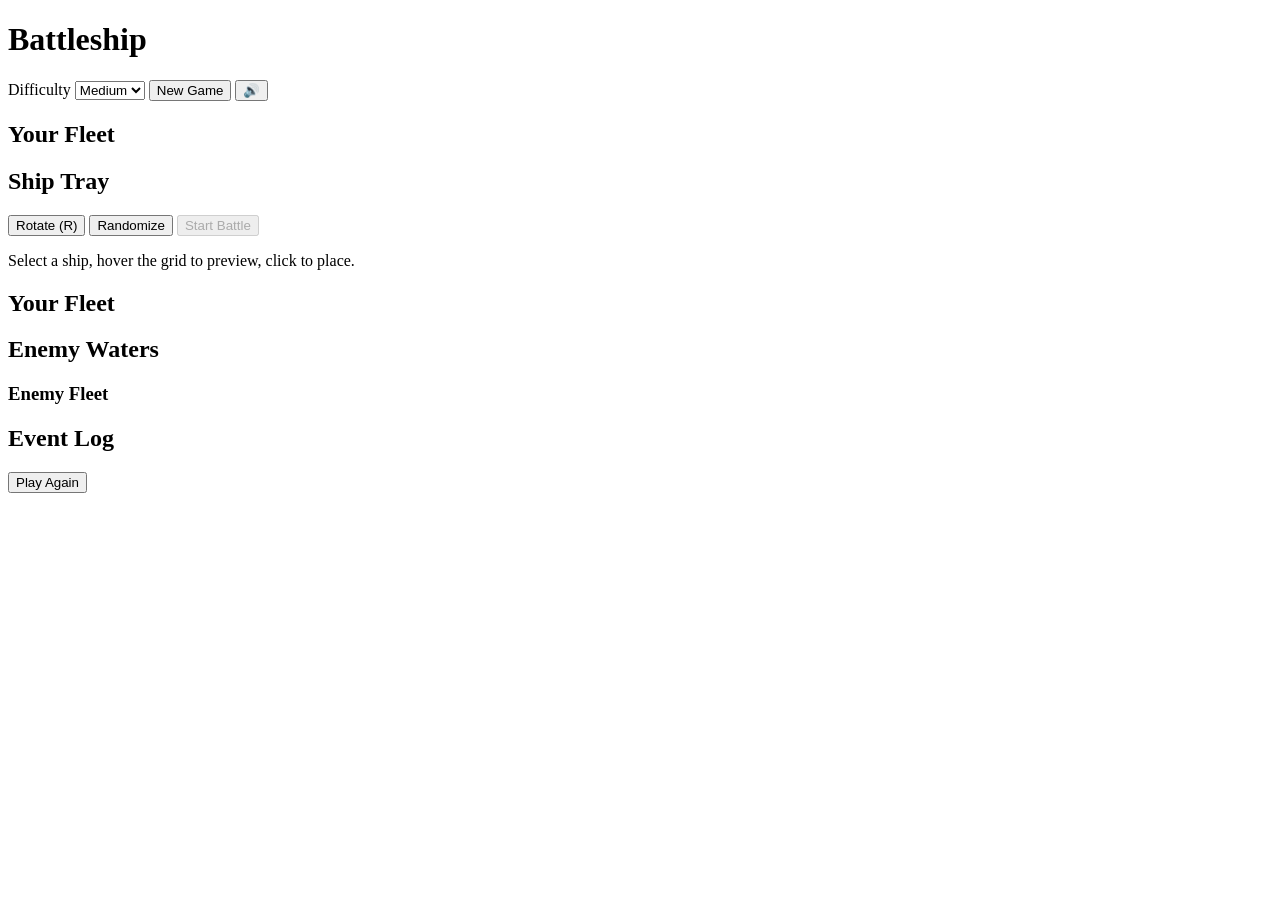
==== battleship/static/index.html @ 7959d07c "Add synthesized sound effects and WW2 ambience Generated with [Devin](https://devin.ai)  Co-Authored" ====
<!DOCTYPE html>
<html lang="en">
<head>
<meta charset="utf-8">
<title>Battleship</title>
<meta name="viewport" content="width=device-width, initial-scale=1">
<link rel="icon" href="data:,">
<link rel="stylesheet" href="/static/style.css">
</head>
<body>
<header>
  <h1>Battleship</h1>
  <div class="controls">
    <label for="difficulty">Difficulty</label>
    <select id="difficulty">
      <option value="easy">Easy</option>
      <option value="medium" selected>Medium</option>
      <option value="hard">Hard</option>
    </select>
    <button id="new-game">New Game</button>
    <button id="mute" title="Toggle sound">🔊</button>
  </div>
  <p id="status"></p>
</header>

<main>
  <section id="placement" class="hidden">
    <div class="board-wrap">
      <h2>Your Fleet</h2>
      <div id="place-board" class="board"></div>
    </div>
    <div class="tray-wrap">
      <h2>Ship Tray</h2>
      <div id="tray"></div>
      <div class="tray-buttons">
        <button id="rotate">Rotate (R)</button>
        <button id="randomize">Randomize</button>
        <button id="start" disabled>Start Battle</button>
      </div>
      <p class="hint">Select a ship, hover the grid to preview, click to place.</p>
    </div>
  </section>

  <section id="battle" class="hidden">
    <div class="board-wrap">
      <h2>Your Fleet</h2>
      <div id="player-board" class="board"></div>
    </div>
    <div class="board-wrap">
      <h2>Enemy Waters</h2>
      <div id="enemy-board" class="board"></div>
      <h3>Enemy Fleet</h3>
      <ul id="enemy-fleet"></ul>
    </div>
    <div class="log-wrap">
      <h2>Event Log</h2>
      <div id="log"></div>
    </div>
  </section>
</main>

<div id="gameover" class="hidden">
  <div class="banner">
    <h2 id="gameover-text"></h2>
    <button id="play-again">Play Again</button>
  </div>
</div>

<script src="/static/audio.js"></script>
<script src="/static/app.js"></script>
</body>
</html>
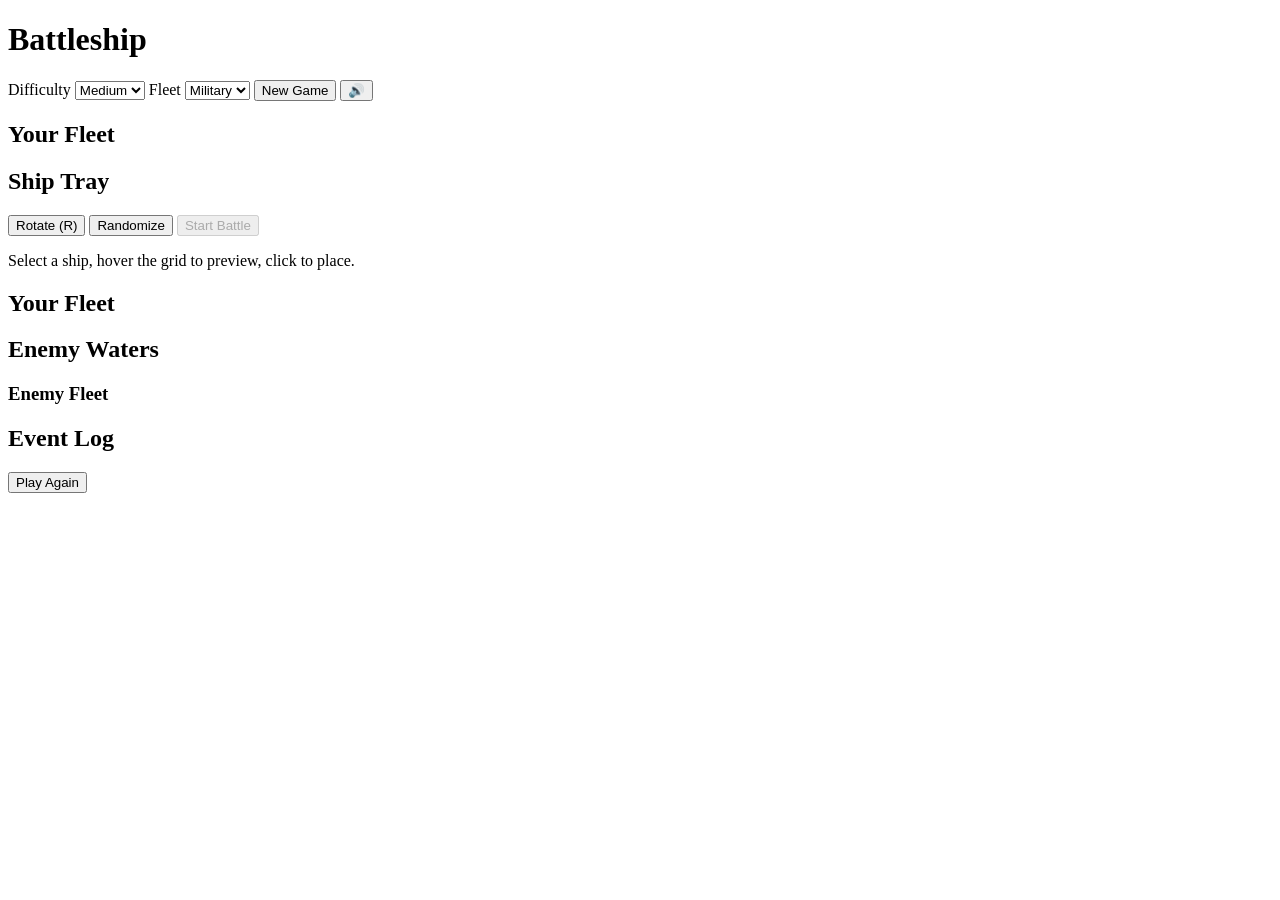
==== commit a27025df: "Ship sprites (military/pirate), fire on hits, BOOM effect Generated with [Devin](https://devin.ai)  " ====
--- a/battleship/static/index.html
+++ b/battleship/static/index.html
@@ -16,6 +16,11 @@
       <option value="easy">Easy</option>
       <option value="medium" selected>Medium</option>
       <option value="hard">Hard</option>
+    </select>
+    <label for="fleet-style">Fleet</label>
+    <select id="fleet-style">
+      <option value="military" selected>Military</option>
+      <option value="pirate">Pirate</option>
     </select>
     <button id="new-game">New Game</button>
     <button id="mute" title="Toggle sound">🔊</button>
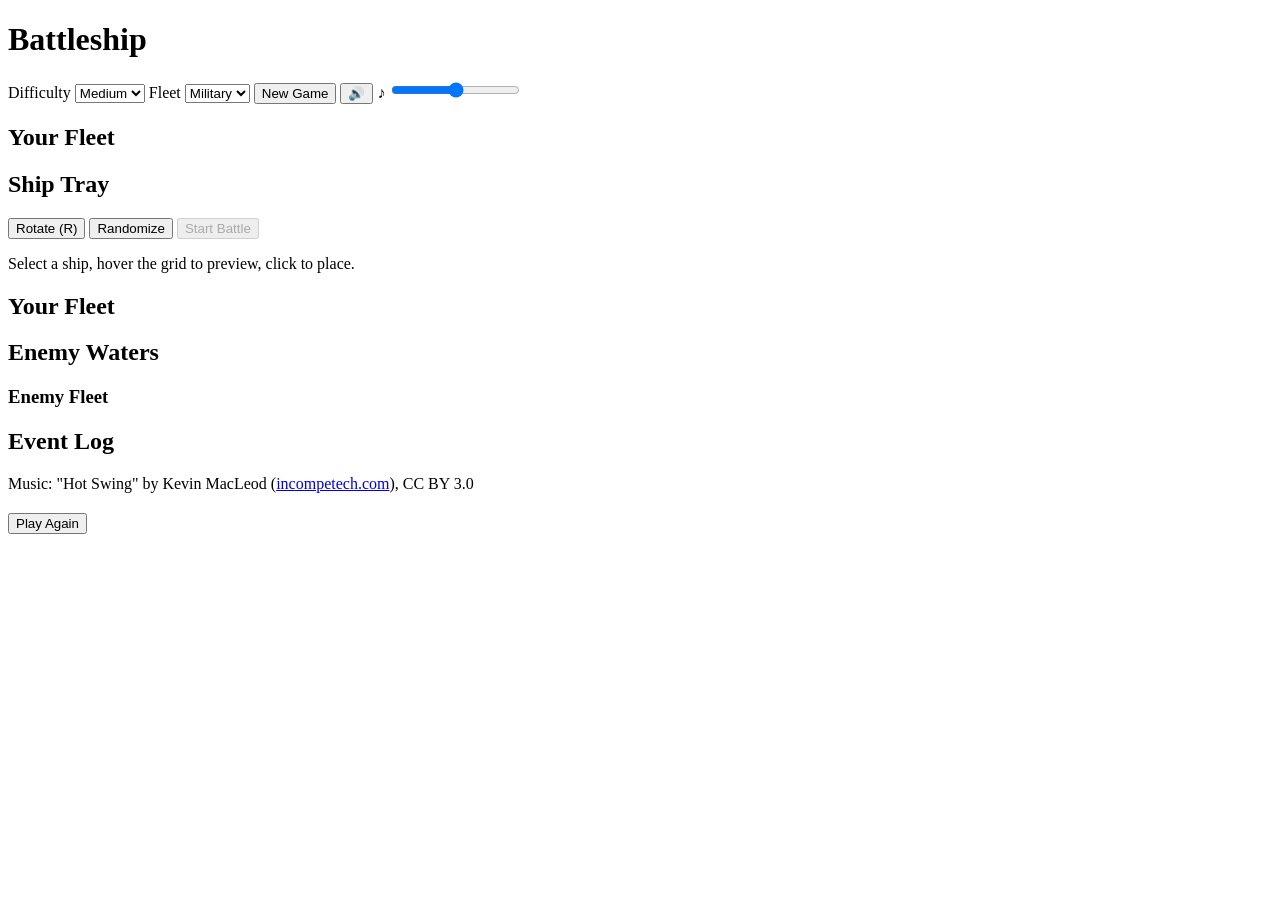
==== commit ec0db262: "Add Hot Swing (CC BY) background music with volume control Generated with [Devin](https://devin.ai) " ====
--- a/battleship/static/index.html
+++ b/battleship/static/index.html
@@ -24,6 +24,7 @@
     </select>
     <button id="new-game">New Game</button>
     <button id="mute" title="Toggle sound">🔊</button>
+    <label class="vol" for="music-vol" title="Music volume">♪ <input id="music-vol" type="range" min="0" max="100" step="1"></label>
   </div>
   <p id="status"></p>
 </header>
@@ -62,6 +63,7 @@
       <div id="log"></div>
     </div>
   </section>
+  <footer>Music: "Hot Swing" by Kevin MacLeod (<a href="https://incompetech.com" target="_blank" rel="noopener">incompetech.com</a>), CC BY 3.0</footer>
 </main>
 
 <div id="gameover" class="hidden">
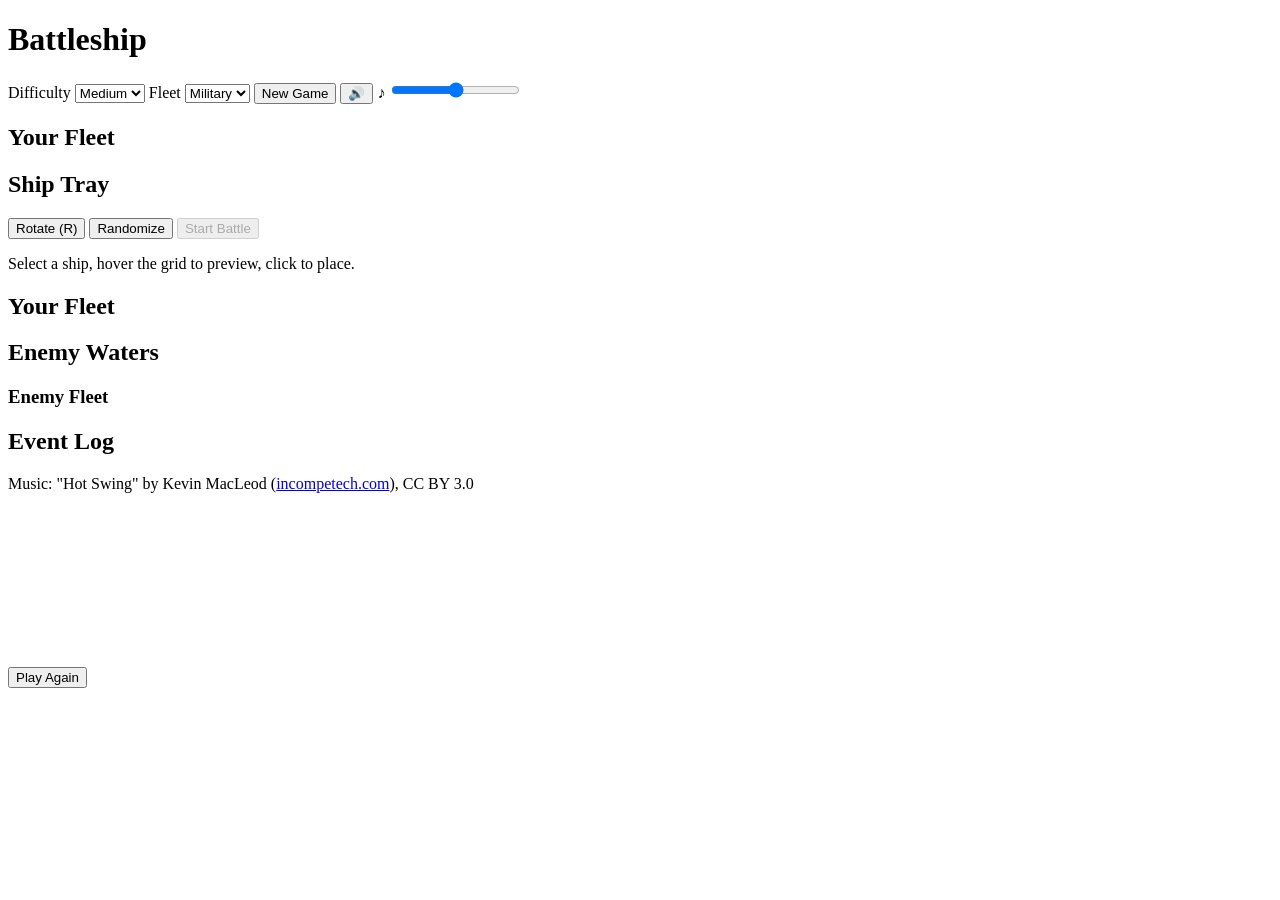
==== commit 012c1ff5: "Victory and defeat sequences with fanfare and dirge Generated with [Devin](https://devin.ai)  Co-Aut" ====
--- a/battleship/static/index.html
+++ b/battleship/static/index.html
@@ -67,8 +67,12 @@
 </main>
 
 <div id="gameover" class="hidden">
+  <canvas id="fx-canvas"></canvas>
   <div class="banner">
+    <div id="gameover-kicker" class="kicker"></div>
     <h2 id="gameover-text"></h2>
+    <p id="gameover-sub" class="sub"></p>
+    <ul id="gameover-stats" class="stats"></ul>
     <button id="play-again">Play Again</button>
   </div>
 </div>
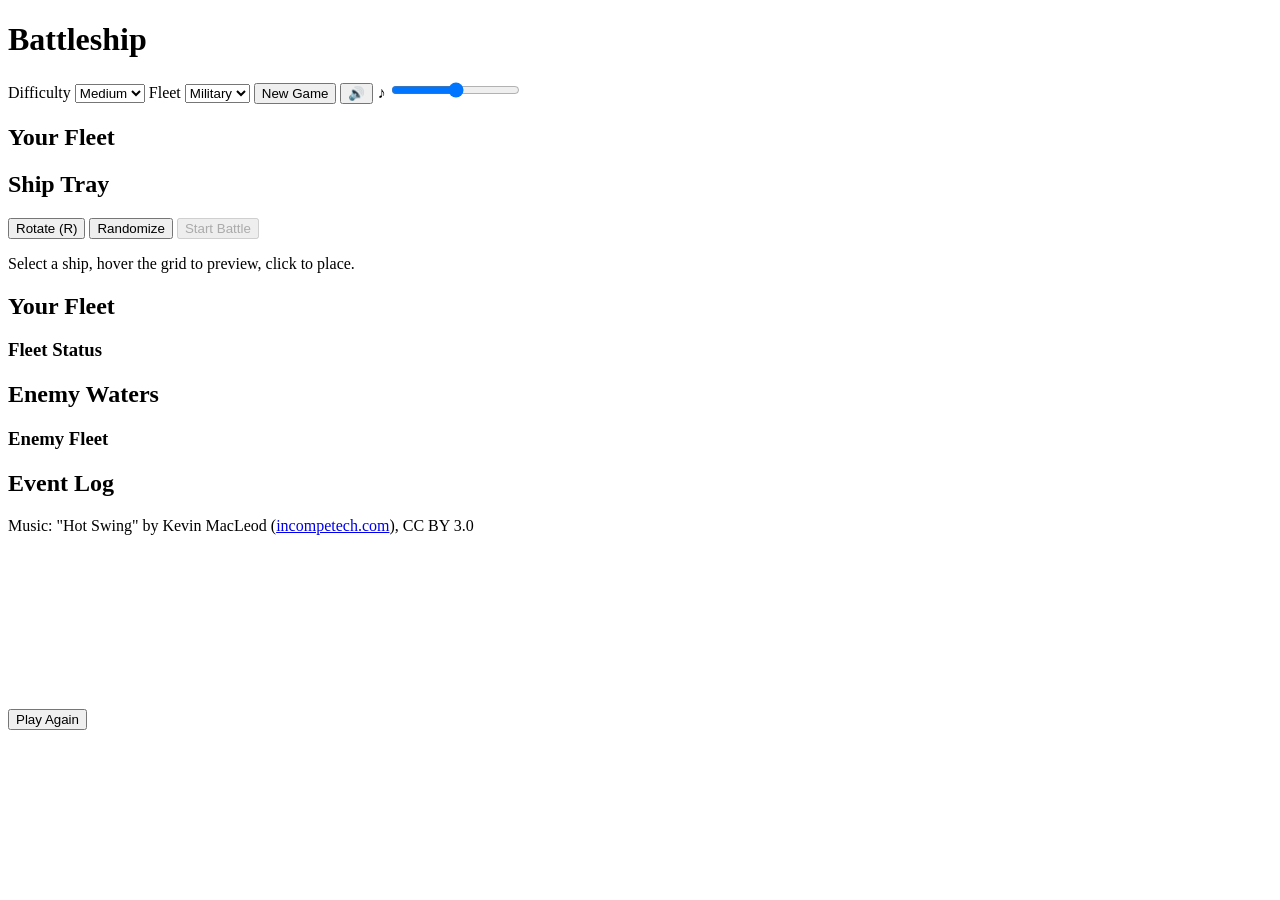
==== commit bdfe7b3c: "Add player fleet status list matching enemy fleet Generated with [Devin](https://devin.ai)  Co-Autho" ====
--- a/battleship/static/index.html
+++ b/battleship/static/index.html
@@ -51,12 +51,14 @@
     <div class="board-wrap">
       <h2>Your Fleet</h2>
       <div id="player-board" class="board"></div>
+      <h3>Fleet Status</h3>
+      <ul id="player-fleet" class="fleet"></ul>
     </div>
     <div class="board-wrap">
       <h2>Enemy Waters</h2>
       <div id="enemy-board" class="board"></div>
       <h3>Enemy Fleet</h3>
-      <ul id="enemy-fleet"></ul>
+      <ul id="enemy-fleet" class="fleet"></ul>
     </div>
     <div class="log-wrap">
       <h2>Event Log</h2>
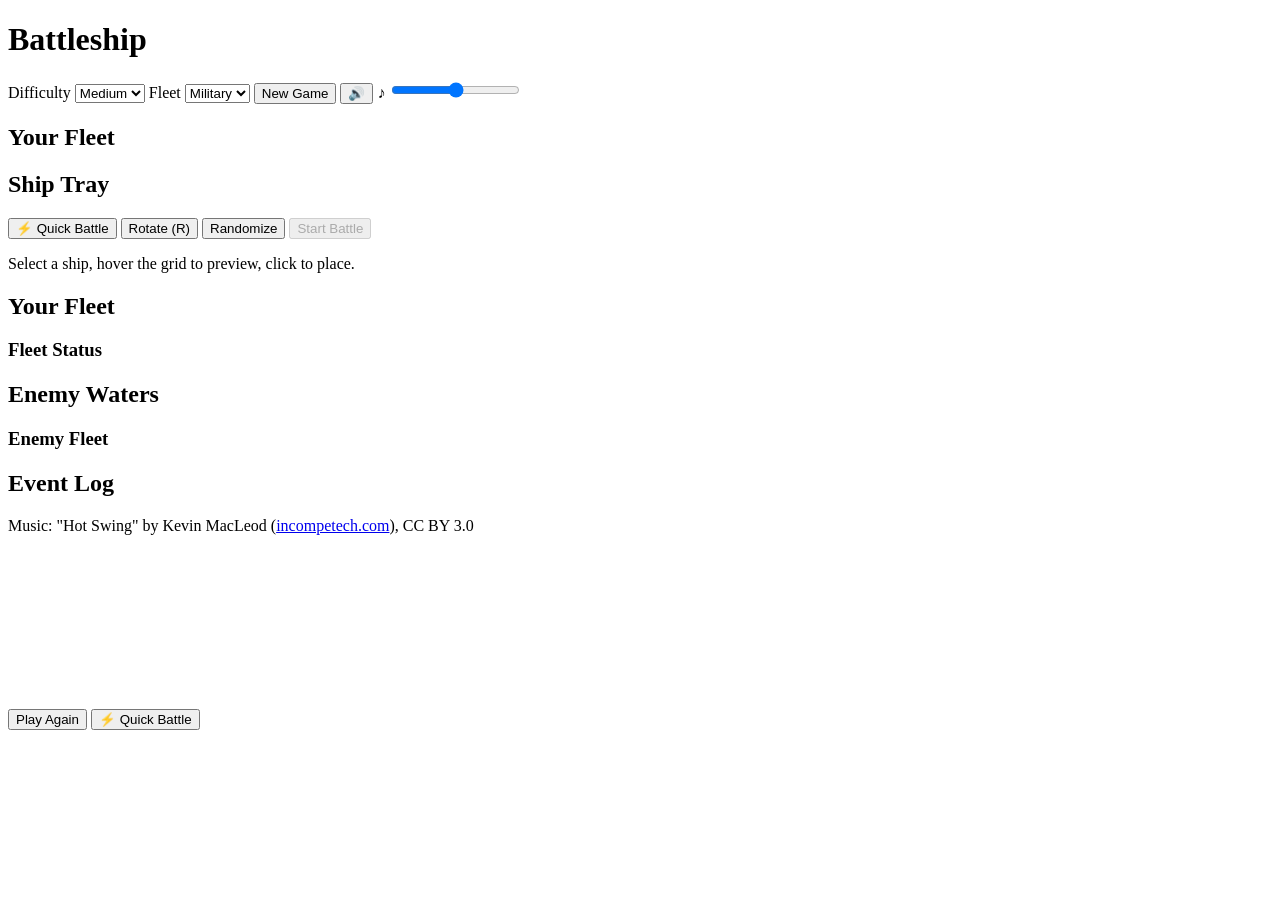
==== commit e9af2a3e: "Add Quick Battle button (randomize + start) Generated with [Devin](https://devin.ai)  Co-Authored-By" ====
--- a/battleship/static/index.html
+++ b/battleship/static/index.html
@@ -39,6 +39,7 @@
       <h2>Ship Tray</h2>
       <div id="tray"></div>
       <div class="tray-buttons">
+        <button id="quick-battle" class="primary">⚡ Quick Battle</button>
         <button id="rotate">Rotate (R)</button>
         <button id="randomize">Randomize</button>
         <button id="start" disabled>Start Battle</button>
@@ -74,8 +75,13 @@
     <div id="gameover-kicker" class="kicker"></div>
     <h2 id="gameover-text"></h2>
     <p id="gameover-sub" class="sub"></p>
+    <p id="gameover-line" class="statline"></p>
+    <p id="gameover-line-enemy" class="statline enemy"></p>
     <ul id="gameover-stats" class="stats"></ul>
-    <button id="play-again">Play Again</button>
+    <div class="banner-buttons">
+      <button id="play-again">Play Again</button>
+      <button id="play-again-quick" class="primary">⚡ Quick Battle</button>
+    </div>
   </div>
 </div>
 
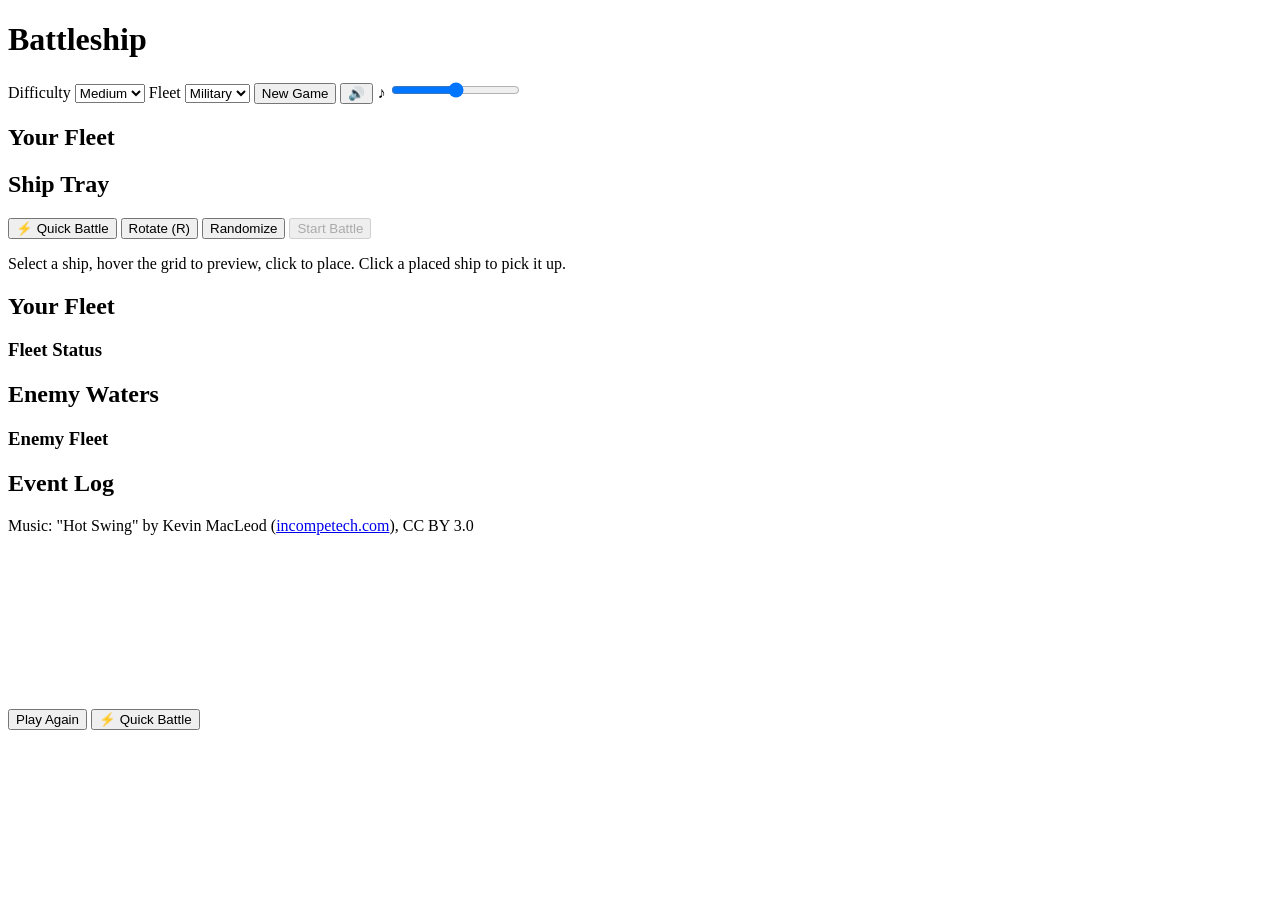
==== commit 76ebed03: "Bug review fixes: no enemy-shot spoilers, state races, persistence, ship pickup Generated with [Devi" ====
--- a/battleship/static/index.html
+++ b/battleship/static/index.html
@@ -44,7 +44,7 @@
         <button id="randomize">Randomize</button>
         <button id="start" disabled>Start Battle</button>
       </div>
-      <p class="hint">Select a ship, hover the grid to preview, click to place.</p>
+      <p class="hint">Select a ship, hover the grid to preview, click to place. Click a placed ship to pick it up.</p>
     </div>
   </section>
 
